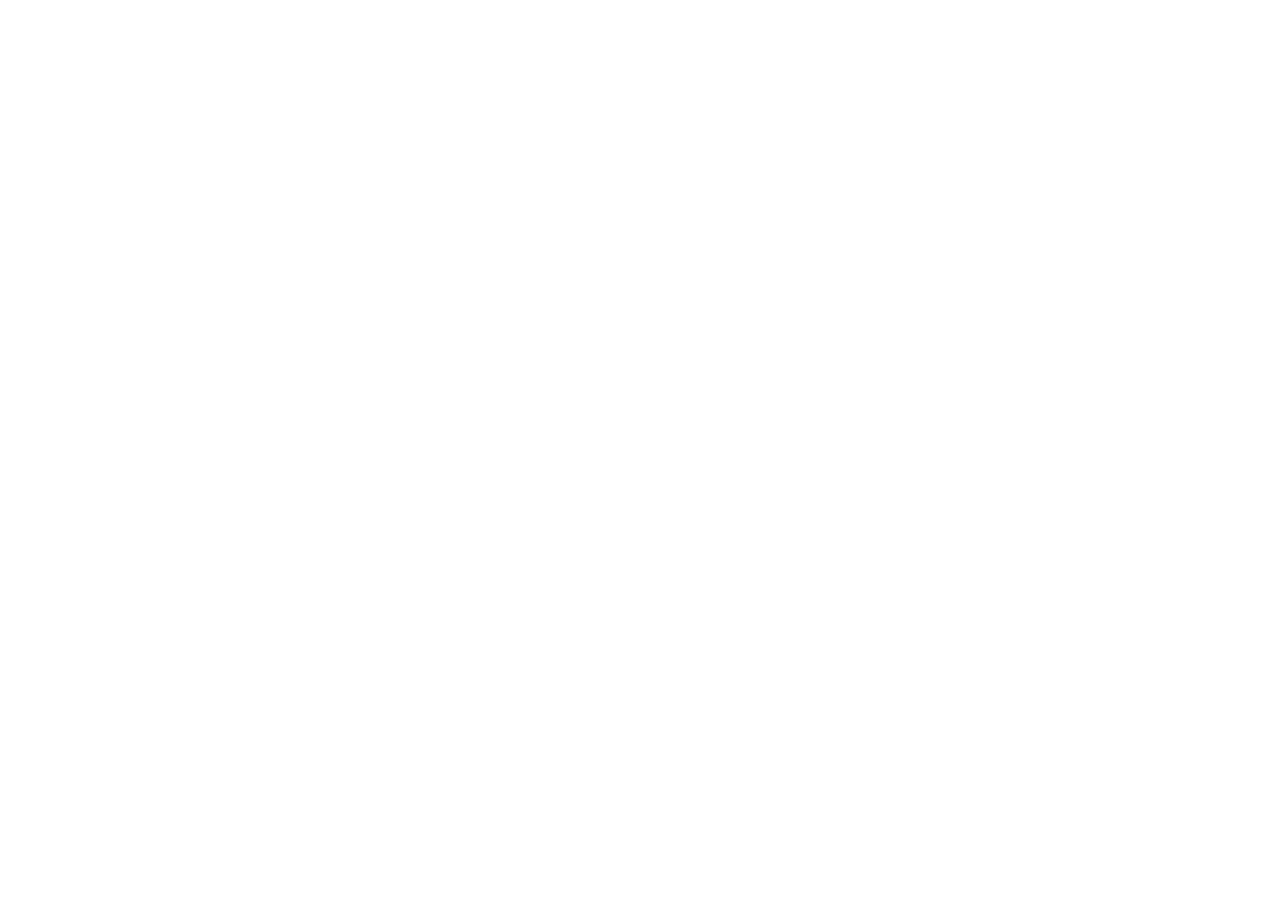
==== index.html @ e03ba8c2 "Update index.html" ====
<!DOCTYPE html>
<html lang="en-us">
  <head>
    <script src="https://ajax.googleapis.com/ajax/libs/jquery/2.1.3/jquery.min.js"></script>
    <meta charset="UTF-8">
    <title>Cable Monopolies and Solutions</title>
    <meta name="viewport" content="width=device-width, initial-scale=1">
    <link rel="stylesheet" type="text/css" href="stylesheets/normalize.css" media="screen">
    <link href='http://fonts.googleapis.com/css?family=Open+Sans:400,700' rel='stylesheet' type='text/css'>
    <link rel="stylesheet" type="text/css" href="stylesheets/stylesheet.css" media="screen">
    <link rel="stylesheet" type="text/css" href="stylesheets/github-light.css" media="screen">
    <style>
        #loading {
          position: absolute;
          left: 30%;
          top: 40vh;
          border: 5px solid #000000;
          height: 100px;
          width: 500px;
          background-color: #ffffff;
        }
      </style>
  </head>
  <body>
    <section class="page-header">
      <h1 class="project-name">Cable Monopolies and Solutions</h1>
      <h2 class="project-tagline"></h2>
      <a href="problem.html" class="btn">The Problem</a>
      <a href="stats.html" class="btn">Statistics</a>
      <a href="solution.html" class="btn">Solution</a>
      <a href="sources.html" class="btn">Sources</a>
    </section>

    <section class="main-content">
      <h3>
<a id="welcome-to-github-pages" class="anchor" href="#welcome-to-github-pages" aria-hidden="true"><span class="octicon octicon-link"></span></a>We have a problem here in America.</h3>

<p>The United States lags behind other developed countries when it comes to Internet service and costs.</p>
      <footer class="site-footer">
        <span class="site-footer-owner">Site created by Nicolas Chan</span>

        <span class="site-footer-credits">This page was generated by <a href="https://pages.github.com">GitHub Pages</a> using the <a href="https://github.com/jasonlong/cayman-theme">Cayman theme</a> by <a href="https://twitter.com/jasonlong">Jason Long</a>.</span>
      </footer>
    </section>
    <span id="loading">
      <script>
        $(function() {
          $('body').css('opacity',0);
          setInterval(function() {
            if (parseInt($('#loading').css('border-left').split('p')[0]) < 495) {
              $('#loading').css('border-left',(parseInt($('#loading').css('border-left').split('p')[0]) + 1) + 'px solid black');
            } else {
              $('#loading').css('visibility','hidden');
              $('body').css('opacity',1);
            }
          }, 10);
        });
      </script>
      <span id="loading-container">
        <span id='loading-bar'></span>
      </span>
    </span>
  
  </body>
</html>
---- stylesheets/stylesheet.css ----
* {
  box-sizing: border-box; }

body {
  padding: 0;
  margin: 0;
  font-family: "Open Sans", "Helvetica Neue", Helvetica, Arial, sans-serif;
  font-size: 16px;
  line-height: 1.5;
  color: #606c71; }

a {
  color: #1e6bb8;
  text-decoration: none; }
  a:hover {
    text-decoration: underline; }

.btn {
  display: inline-block;
  margin-bottom: 1rem;
  color: rgba(255, 255, 255, 0.7);
  background-color: rgba(255, 255, 255, 0.08);
  border-color: rgba(255, 255, 255, 0.2);
  border-style: solid;
  border-width: 1px;
  border-radius: 0.3rem;
  transition: color 0.2s, background-color 0.2s, border-color 0.2s; }
  .btn + .btn {
    margin-left: 1rem; }

.btn:hover {
  color: rgba(255, 255, 255, 0.8);
  text-decoration: none;
  background-color: rgba(255, 255, 255, 0.2);
  border-color: rgba(255, 255, 255, 0.3); }

@media screen and (min-width: 64em) {
  .btn {
    padding: 0.75rem 1rem; } }

@media screen and (min-width: 42em) and (max-width: 64em) {
  .btn {
    padding: 0.6rem 0.9rem;
    font-size: 0.9rem; } }

@media screen and (max-width: 42em) {
  .btn {
    display: block;
    width: 100%;
    padding: 0.75rem;
    font-size: 0.9rem; }
    .btn + .btn {
      margin-top: 1rem;
      margin-left: 0; } }

.page-header {
  color: #fff;
  text-align: center;
  background-color: #159957;
  background-image: linear-gradient(120deg, #155799, #159957); }

@media screen and (min-width: 64em) {
  .page-header {
    padding: 5rem 6rem; } }

@media screen and (min-width: 42em) and (max-width: 64em) {
  .page-header {
    padding: 3rem 4rem; } }

@media screen and (max-width: 42em) {
  .page-header {
    padding: 2rem 1rem; } }

.project-name {
  margin-top: 0;
  margin-bottom: 0.1rem; }

@media screen and (min-width: 64em) {
  .project-name {
    font-size: 3.25rem; } }

@media screen and (min-width: 42em) and (max-width: 64em) {
  .project-name {
    font-size: 2.25rem; } }

@media screen and (max-width: 42em) {
  .project-name {
    font-size: 1.75rem; } }

.project-tagline {
  margin-bottom: 2rem;
  font-weight: normal;
  opacity: 0.7; }

@media screen and (min-width: 64em) {
  .project-tagline {
    font-size: 1.25rem; } }

@media screen and (min-width: 42em) and (max-width: 64em) {
  .project-tagline {
    font-size: 1.15rem; } }

@media screen and (max-width: 42em) {
  .project-tagline {
    font-size: 1rem; } }

.main-content :first-child {
  margin-top: 0; }
.main-content img {
  max-width: 100%; }
.main-content h1, .main-content h2, .main-content h3, .main-content h4, .main-content h5, .main-content h6 {
  margin-top: 2rem;
  margin-bottom: 1rem;
  font-weight: normal;
  color: #159957; }
.main-content p {
  margin-bottom: 1em; }
.main-content code {
  padding: 2px 4px;
  font-family: Consolas, "Liberation Mono", Menlo, Courier, monospace;
  font-size: 0.9rem;
  color: #383e41;
  background-color: #f3f6fa;
  border-radius: 0.3rem; }
.main-content pre {
  padding: 0.8rem;
  margin-top: 0;
  margin-bottom: 1rem;
  font: 1rem Consolas, "Liberation Mono", Menlo, Courier, monospace;
  color: #567482;
  word-wrap: normal;
  background-color: #f3f6fa;
  border: solid 1px #dce6f0;
  border-radius: 0.3rem; }
  .main-content pre > code {
    padding: 0;
    margin: 0;
    font-size: 0.9rem;
    color: #567482;
    word-break: normal;
    white-space: pre;
    background: transparent;
    border: 0; }
.main-content .highlight {
  margin-bottom: 1rem; }
  .main-content .highlight pre {
    margin-bottom: 0;
    word-break: normal; }
.main-content .highlight pre, .main-content pre {
  padding: 0.8rem;
  overflow: auto;
  font-size: 0.9rem;
  line-height: 1.45;
  border-radius: 0.3rem; }
.main-content pre code, .main-content pre tt {
  display: inline;
  max-width: initial;
  padding: 0;
  margin: 0;
  overflow: initial;
  line-height: inherit;
  word-wrap: normal;
  background-color: transparent;
  border: 0; }
  .main-content pre code:before, .main-content pre code:after, .main-content pre tt:before, .main-content pre tt:after {
    content: normal; }
.main-content ul, .main-content ol {
  margin-top: 0; }
.main-content blockquote {
  padding: 0 1rem;
  margin-left: 0;
  color: #819198;
  border-left: 0.3rem solid #dce6f0; }
  .main-content blockquote > :first-child {
    margin-top: 0; }
  .main-content blockquote > :last-child {
    margin-bottom: 0; }
.main-content table {
  display: block;
  width: 100%;
  overflow: auto;
  word-break: normal;
  word-break: keep-all; }
  .main-content table th {
    font-weight: bold; }
  .main-content table th, .main-content table td {
    padding: 0.5rem 1rem;
    border: 1px solid #e9ebec; }
.main-content dl {
  padding: 0; }
  .main-content dl dt {
    padding: 0;
    margin-top: 1rem;
    font-size: 1rem;
    font-weight: bold; }
  .main-content dl dd {
    padding: 0;
    margin-bottom: 1rem; }
.main-content hr {
  height: 2px;
  padding: 0;
  margin: 1rem 0;
  background-color: #eff0f1;
  border: 0; }

@media screen and (min-width: 64em) {
  .main-content {
    max-width: 64rem;
    padding: 2rem 6rem;
    margin: 0 auto;
    font-size: 1.1rem; } }

@media screen and (min-width: 42em) and (max-width: 64em) {
  .main-content {
    padding: 2rem 4rem;
    font-size: 1.1rem; } }

@media screen and (max-width: 42em) {
  .main-content {
    padding: 2rem 1rem;
    font-size: 1rem; } }

.site-footer {
  padding-top: 2rem;
  margin-top: 2rem;
  border-top: solid 1px #eff0f1; }

.site-footer-owner {
  display: block;
  font-weight: bold; }

.site-footer-credits {
  color: #819198; }

@media screen and (min-width: 64em) {
  .site-footer {
    font-size: 1rem; } }

@media screen and (min-width: 42em) and (max-width: 64em) {
  .site-footer {
    font-size: 1rem; } }

@media screen and (max-width: 42em) {
  .site-footer {
    font-size: 0.9rem; } }
---- stylesheets/github-light.css ----
/*
   Copyright 2014 GitHub Inc.

   Licensed under the Apache License, Version 2.0 (the "License");
   you may not use this file except in compliance with the License.
   You may obtain a copy of the License at

       http://www.apache.org/licenses/LICENSE-2.0

   Unless required by applicable law or agreed to in writing, software
   distributed under the License is distributed on an "AS IS" BASIS,
   WITHOUT WARRANTIES OR CONDITIONS OF ANY KIND, either express or implied.
   See the License for the specific language governing permissions and
   limitations under the License.

*/

.pl-c /* comment */ {
  color: #969896;
}

.pl-c1      /* constant, markup.raw, meta.diff.header, meta.module-reference, meta.property-name, support, support.constant, support.variable, variable.other.constant */,
.pl-s .pl-v /* string variable */ {
  color: #0086b3;
}

.pl-e  /* entity */,
.pl-en /* entity.name */ {
  color: #795da3;
}

.pl-s .pl-s1 /* string source */,
.pl-smi      /* storage.modifier.import, storage.modifier.package, storage.type.java, variable.other, variable.parameter.function */ {
  color: #333;
}

.pl-ent /* entity.name.tag */ {
  color: #63a35c;
}

.pl-k /* keyword, storage, storage.type */ {
  color: #a71d5d;
}

.pl-pds              /* punctuation.definition.string, string.regexp.character-class */,
.pl-s                /* string */,
.pl-s .pl-pse .pl-s1 /* string punctuation.section.embedded source */,
.pl-sr               /* string.regexp */,
.pl-sr .pl-cce       /* string.regexp constant.character.escape */,
.pl-sr .pl-sra       /* string.regexp string.regexp.arbitrary-repitition */,
.pl-sr .pl-sre       /* string.regexp source.ruby.embedded */ {
  color: #183691;
}

.pl-v /* variable */ {
  color: #ed6a43;
}

.pl-id /* invalid.deprecated */ {
  color: #b52a1d;
}

.pl-ii /* invalid.illegal */ {
  background-color: #b52a1d;
  color: #f8f8f8;
}

.pl-sr .pl-cce /* string.regexp constant.character.escape */ {
  color: #63a35c;
  font-weight: bold;
}

.pl-ml /* markup.list */ {
  color: #693a17;
}

.pl-mh        /* markup.heading */,
.pl-mh .pl-en /* markup.heading entity.name */,
.pl-ms        /* meta.separator */ {
  color: #1d3e81;
  font-weight: bold;
}

.pl-mq /* markup.quote */ {
  color: #008080;
}

.pl-mi /* markup.italic */ {
  color: #333;
  font-style: italic;
}

.pl-mb /* markup.bold */ {
  color: #333;
  font-weight: bold;
}

.pl-md /* markup.deleted, meta.diff.header.from-file */ {
  background-color: #ffecec;
  color: #bd2c00;
}

.pl-mi1 /* markup.inserted, meta.diff.header.to-file */ {
  background-color: #eaffea;
  color: #55a532;
}

.pl-mdr /* meta.diff.range */ {
  color: #795da3;
  font-weight: bold;
}

.pl-mo /* meta.output */ {
  color: #1d3e81;
}
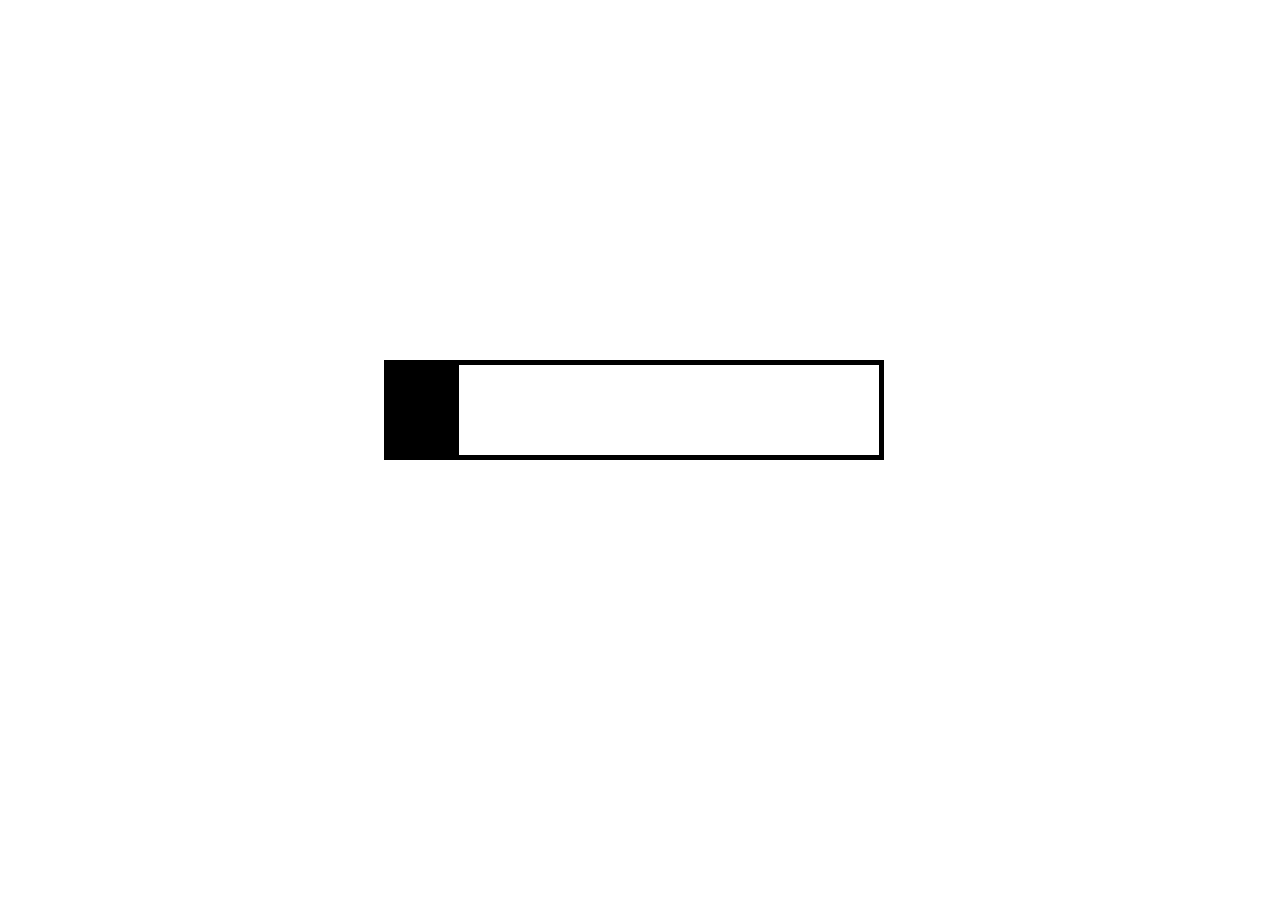
==== commit 635f9ea7: "Update index.html" ====
--- a/index.html
+++ b/index.html
@@ -22,6 +22,7 @@
       </style>
   </head>
   <body>
+    <span id='body'>
     <section class="page-header">
       <h1 class="project-name">Cable Monopolies and Solutions</h1>
       <h2 class="project-tagline"></h2>
@@ -42,16 +43,17 @@
         <span class="site-footer-credits">This page was generated by <a href="https://pages.github.com">GitHub Pages</a> using the <a href="https://github.com/jasonlong/cayman-theme">Cayman theme</a> by <a href="https://twitter.com/jasonlong">Jason Long</a>.</span>
       </footer>
     </section>
+    </span>
     <span id="loading">
       <script>
         $(function() {
-          $('body').css('opacity',0);
+          $('#body').css('opacity',0);
           setInterval(function() {
             if (parseInt($('#loading').css('border-left').split('p')[0]) < 495) {
               $('#loading').css('border-left',(parseInt($('#loading').css('border-left').split('p')[0]) + 1) + 'px solid black');
             } else {
               $('#loading').css('visibility','hidden');
-              $('body').css('opacity',1);
+              $('#body').css('opacity',1);
             }
           }, 10);
         });
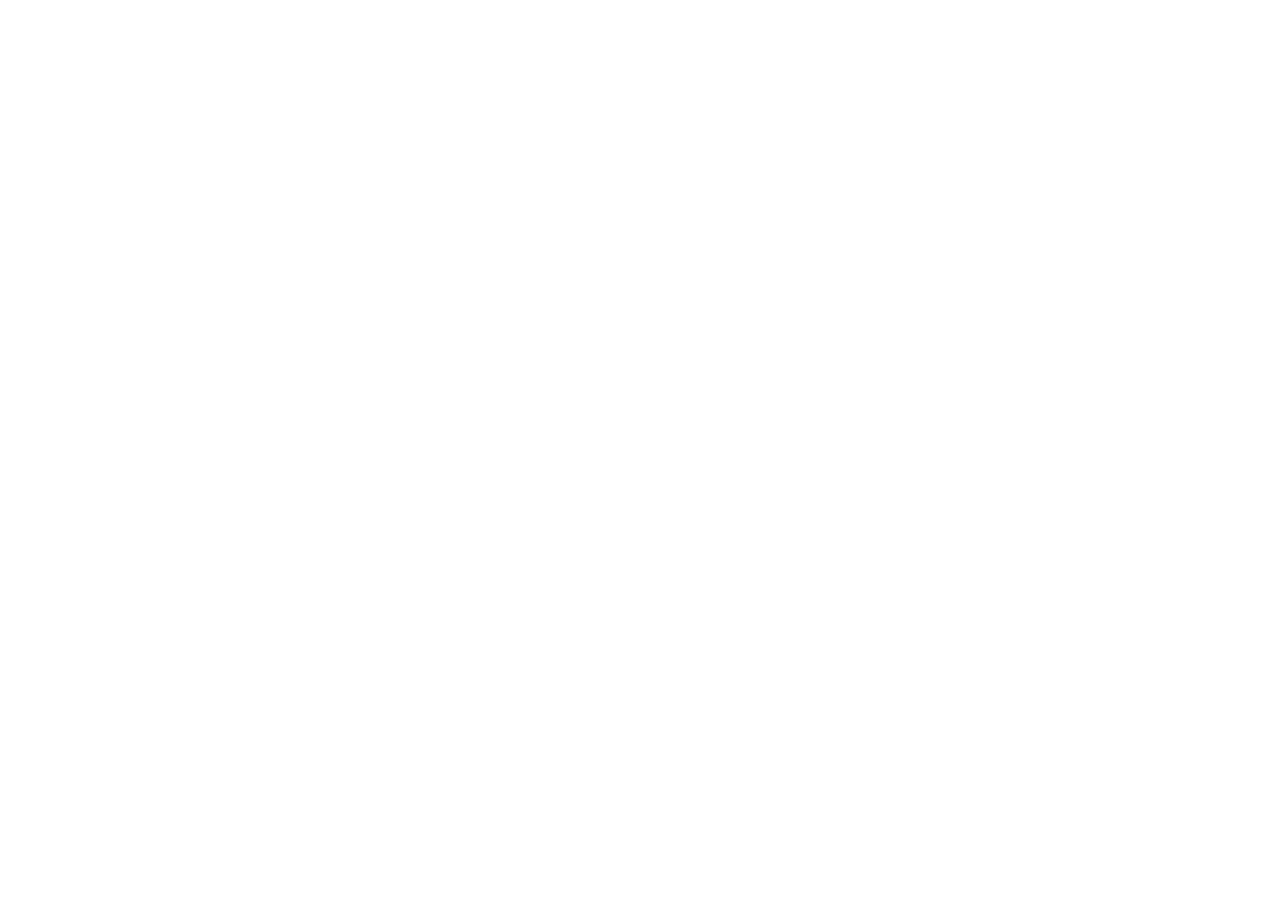
==== commit bc285b66: "Update index.html" ====
--- a/index.html
+++ b/index.html
@@ -21,8 +21,7 @@
         }
       </style>
   </head>
-  <body>
-    <span id='body'>
+  <body id='main-body'>
     <section class="page-header">
       <h1 class="project-name">Cable Monopolies and Solutions</h1>
       <h2 class="project-tagline"></h2>
@@ -43,17 +42,20 @@
         <span class="site-footer-credits">This page was generated by <a href="https://pages.github.com">GitHub Pages</a> using the <a href="https://github.com/jasonlong/cayman-theme">Cayman theme</a> by <a href="https://twitter.com/jasonlong">Jason Long</a>.</span>
       </footer>
     </section>
-    </span>
+    
+  
+  </body>
+  <body>
     <span id="loading">
       <script>
         $(function() {
-          $('#body').css('opacity',0);
+          $('#main-body').css('opacity',0);
           setInterval(function() {
             if (parseInt($('#loading').css('border-left').split('p')[0]) < 495) {
               $('#loading').css('border-left',(parseInt($('#loading').css('border-left').split('p')[0]) + 1) + 'px solid black');
             } else {
               $('#loading').css('visibility','hidden');
-              $('#body').css('opacity',1);
+              $('#main-body').css('opacity',1);
             }
           }, 10);
         });
@@ -62,7 +64,6 @@
         <span id='loading-bar'></span>
       </span>
     </span>
-  
   </body>
 </html>
 
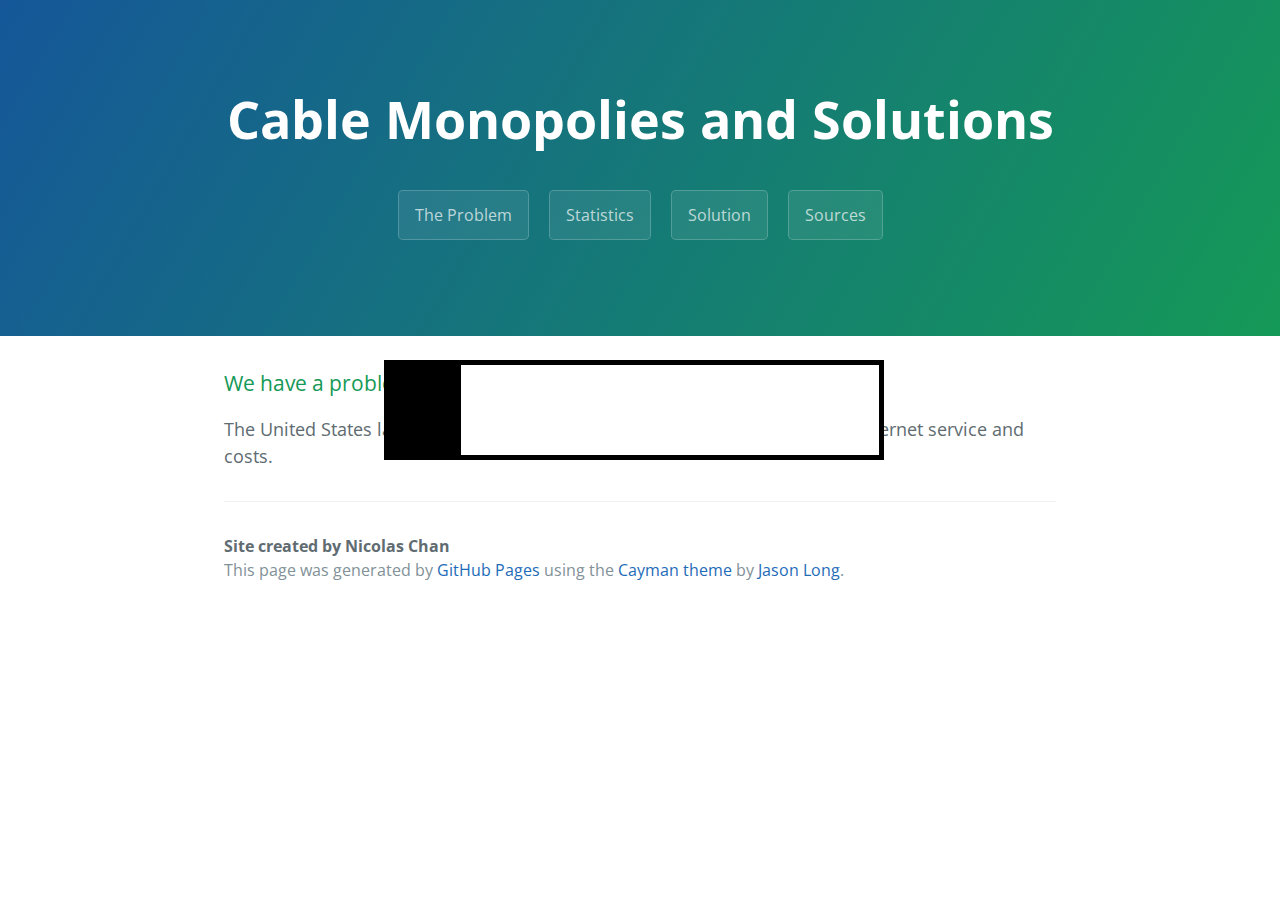
==== commit d4f4af1b: "Update index.html" ====
--- a/index.html
+++ b/index.html
@@ -21,7 +21,7 @@
         }
       </style>
   </head>
-  <body id='main-body'>
+  <body>
     <section class="page-header">
       <h1 class="project-name">Cable Monopolies and Solutions</h1>
       <h2 class="project-tagline"></h2>
@@ -42,20 +42,14 @@
         <span class="site-footer-credits">This page was generated by <a href="https://pages.github.com">GitHub Pages</a> using the <a href="https://github.com/jasonlong/cayman-theme">Cayman theme</a> by <a href="https://twitter.com/jasonlong">Jason Long</a>.</span>
       </footer>
     </section>
-    
-  
-  </body>
-  <body>
     <span id="loading">
       <script>
         $(function() {
-          $('#main-body').css('opacity',0);
           setInterval(function() {
             if (parseInt($('#loading').css('border-left').split('p')[0]) < 495) {
               $('#loading').css('border-left',(parseInt($('#loading').css('border-left').split('p')[0]) + 1) + 'px solid black');
             } else {
               $('#loading').css('visibility','hidden');
-              $('#main-body').css('opacity',1);
             }
           }, 10);
         });
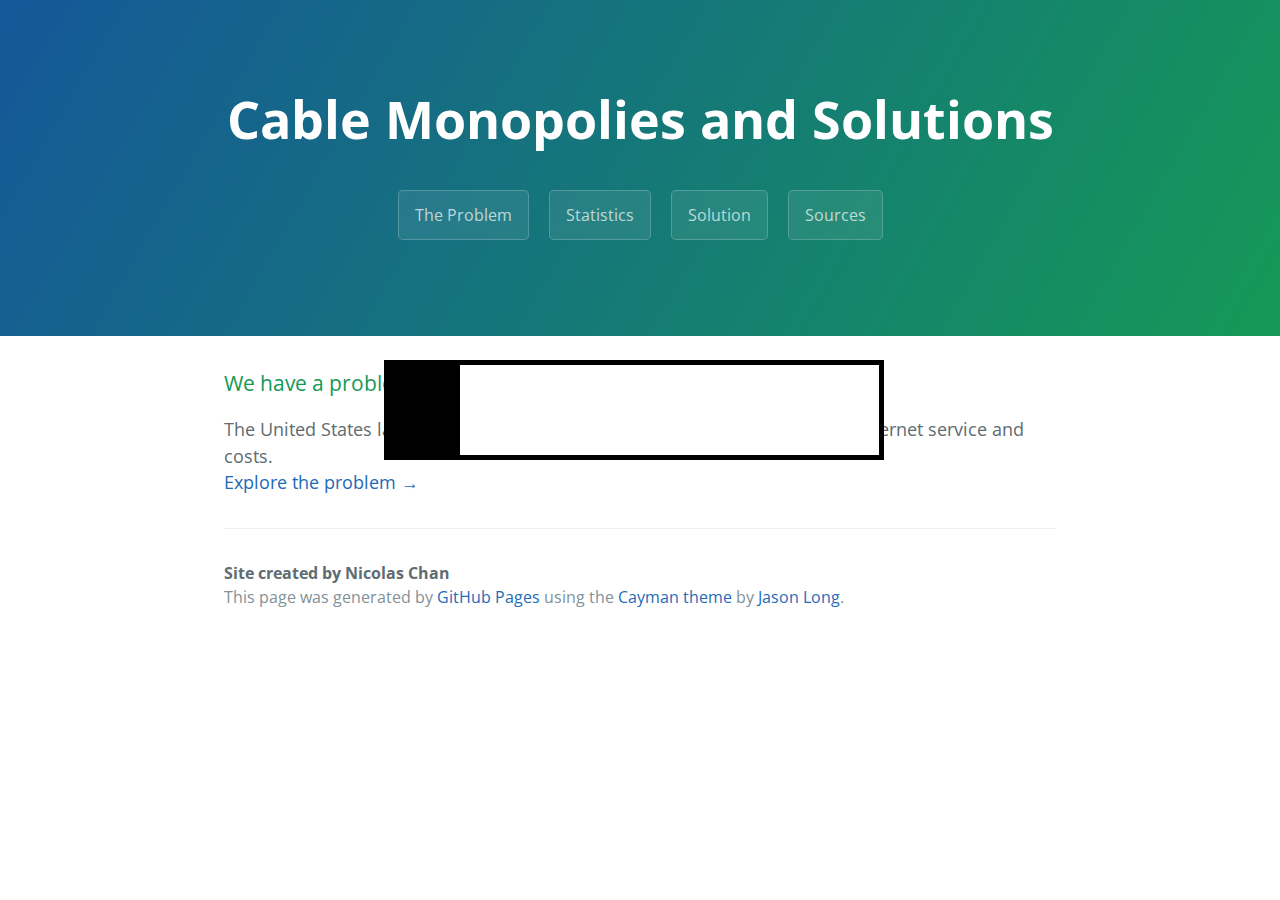
==== commit 1bd58cf2: "e" ====
--- a/index.html
+++ b/index.html
@@ -1,6 +1,7 @@
 <!DOCTYPE html>
 <html lang="en-us">
-  <head>
+
+<head>
     <script src="https://ajax.googleapis.com/ajax/libs/jquery/2.1.3/jquery.min.js"></script>
     <meta charset="UTF-8">
     <title>Cable Monopolies and Solutions</title>
@@ -11,36 +12,40 @@
     <link rel="stylesheet" type="text/css" href="stylesheets/github-light.css" media="screen">
     <style>
         #loading {
-          position: absolute;
-          left: 30%;
-          top: 40vh;
-          border: 5px solid #000000;
-          height: 100px;
-          width: 500px;
-          background-color: #ffffff;
+            position: absolute;
+            left: 30%;
+            top: 40vh;
+            border: 5px solid #000000;
+            height: 100px;
+            width: 500px;
+            background-color: #ffffff;
         }
-      </style>
-  </head>
-  <body>
+    </style>
+</head>
+
+<body>
     <section class="page-header">
-      <h1 class="project-name">Cable Monopolies and Solutions</h1>
-      <h2 class="project-tagline"></h2>
-      <a href="problem.html" class="btn">The Problem</a>
-      <a href="stats.html" class="btn">Statistics</a>
-      <a href="solution.html" class="btn">Solution</a>
-      <a href="sources.html" class="btn">Sources</a>
+        <h1 class="project-name">Cable Monopolies and Solutions</h1>
+        <h2 class="project-tagline"></h2>
+        <a href="problem.html" class="btn">The Problem</a>
+        <a href="stats.html" class="btn">Statistics</a>
+        <a href="solution.html" class="btn">Solution</a>
+        <a href="sources.html" class="btn">Sources</a>
     </section>
 
     <section class="main-content">
-      <h3>
+        <h3>
 <a id="welcome-to-github-pages" class="anchor" href="#welcome-to-github-pages" aria-hidden="true"><span class="octicon octicon-link"></span></a>We have a problem here in America.</h3>
 
-<p>The United States lags behind other developed countries when it comes to Internet service and costs.</p>
-      <footer class="site-footer">
-        <span class="site-footer-owner">Site created by Nicolas Chan</span>
+        <p>
+            The United States lags behind other developed countries when it comes to Internet service and costs.<br>
+            <a href="problem.html">Explore the problem &#8594;</a>
+        </p>
+        <footer class="site-footer">
+            <span class="site-footer-owner">Site created by Nicolas Chan</span>
 
-        <span class="site-footer-credits">This page was generated by <a href="https://pages.github.com">GitHub Pages</a> using the <a href="https://github.com/jasonlong/cayman-theme">Cayman theme</a> by <a href="https://twitter.com/jasonlong">Jason Long</a>.</span>
-      </footer>
+            <span class="site-footer-credits">This page was generated by <a href="https://pages.github.com">GitHub Pages</a> using the <a href="https://github.com/jasonlong/cayman-theme">Cayman theme</a> by <a href="https://twitter.com/jasonlong">Jason Long</a>.</span>
+        </footer>
     </section>
     <span id="loading">
       <script>
@@ -56,8 +61,9 @@
       </script>
       <span id="loading-container">
         <span id='loading-bar'></span>
-      </span>
     </span>
-  </body>
+    </span>
+</body>
+
 </html>
 
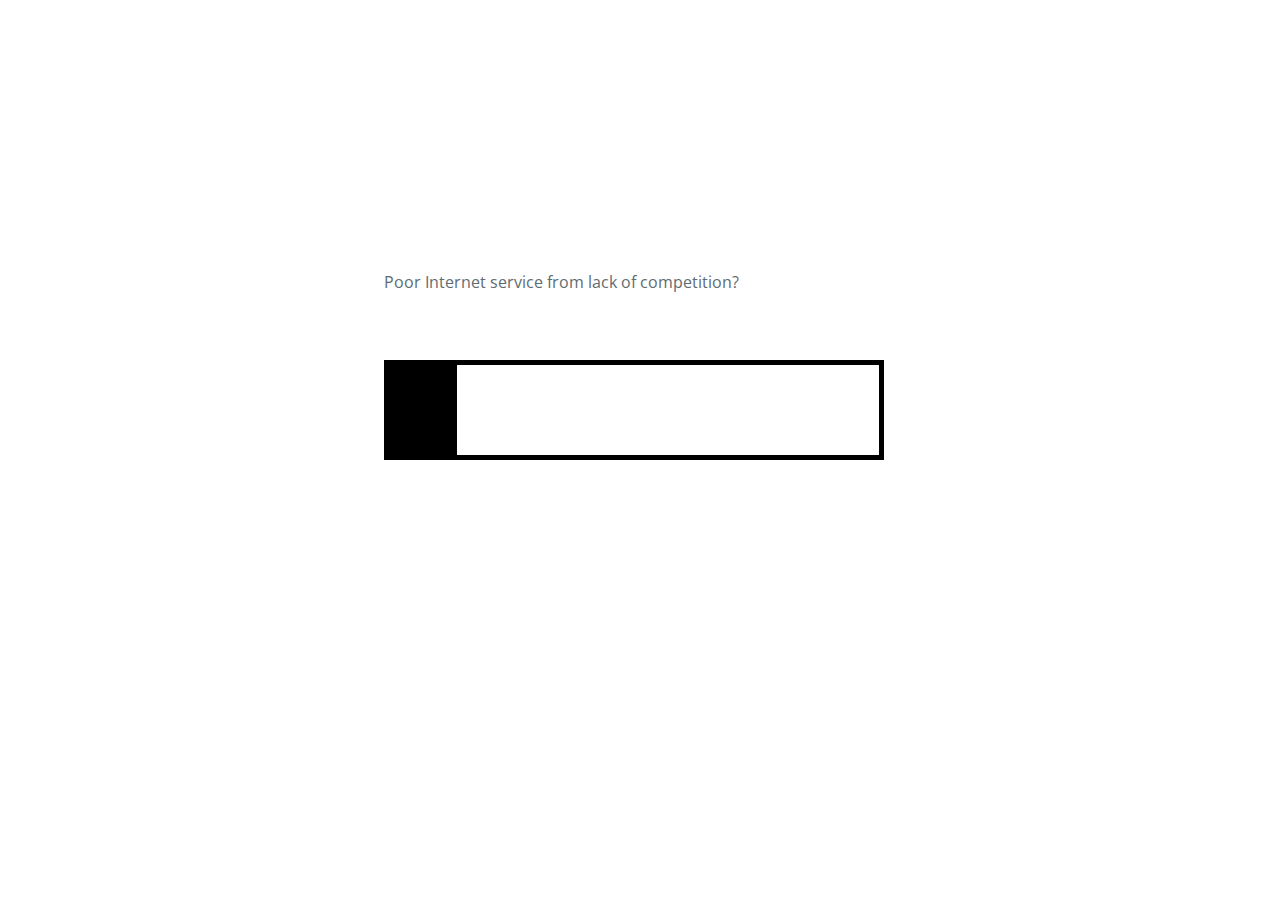
==== commit a6667214: "e" ====
--- a/index.html
+++ b/index.html
@@ -19,6 +19,29 @@
             height: 100px;
             width: 500px;
             background-color: #ffffff;
+            z-index: 101;
+        }
+        #cover {
+            position: absolute;
+            height: 100vh;
+            width: 100vw;
+            top: 0px;
+            left: 0px;
+            z-index: 100;
+            background-color: white;
+        }
+        #loading-message {
+            position: absolute;
+            left: 30%;
+            top: 30vh;
+            z-index: 101;
+        }
+        #loading-message2 {
+            position: absolute;
+            left: 30%;
+            top: 60vh;
+            z-index: 105;
+            visibility: hidden;
         }
     </style>
 </head>
@@ -38,7 +61,8 @@
 <a id="welcome-to-github-pages" class="anchor" href="#welcome-to-github-pages" aria-hidden="true"><span class="octicon octicon-link"></span></a>We have a problem here in America.</h3>
 
         <p>
-            The United States lags behind other developed countries when it comes to Internet service and costs.<br>
+            The United States lags behind other developed countries when it comes to Internet service and costs. Many people in the United States are suffering from poor Internet service causing inconvienineces like slow loading times.
+            <br>
             <a href="problem.html">Explore the problem &#8594;</a>
         </p>
         <footer class="site-footer">
@@ -47,21 +71,31 @@
             <span class="site-footer-credits">This page was generated by <a href="https://pages.github.com">GitHub Pages</a> using the <a href="https://github.com/jasonlong/cayman-theme">Cayman theme</a> by <a href="https://twitter.com/jasonlong">Jason Long</a>.</span>
         </footer>
     </section>
+    <span id="loading-wrapper">
+    <span id="loading-message">Poor Internet service from lack of competition?</span>
     <span id="loading">
       <script>
         $(function() {
           setInterval(function() {
             if (parseInt($('#loading').css('border-left').split('p')[0]) < 495) {
               $('#loading').css('border-left',(parseInt($('#loading').css('border-left').split('p')[0]) + 1) + 'px solid black');
+                if (parseInt($('#loading').css('border-left').split('p')[0]) > 300) {
+                    $('#loading-message2').css('visibility','visible');
+                }
             } else {
-              $('#loading').css('visibility','hidden');
+              $('#loading-wrapper').css('visibility','hidden');
+                $('#cover').css('visibility','hidden');
+                $('#loading-message2').css('visibility','hidden');
             }
           }, 10);
+            
         });
       </script>
-      <span id="loading-container">
-        <span id='loading-bar'></span>
     </span>
+        <span id="loading-message2">Here's the solution...</span>
+    
+    </span>
+    <span id="cover">
     </span>
 </body>
 
--- a/stylesheets/stylesheet.css
+++ b/stylesheets/stylesheet.css
@@ -57,7 +57,7 @@
   color: #fff;
   text-align: center;
   background-color: #159957;
-  background-image: linear-gradient(120deg, #155799, #159957); }
+  background-image: linear-gradient(0deg, #6495ED, blue); }
 
 @media screen and (min-width: 64em) {
   .page-header {
@@ -112,7 +112,7 @@
   margin-top: 2rem;
   margin-bottom: 1rem;
   font-weight: normal;
-  color: #159957; }
+  color: #6495ED; }
 .main-content p {
   margin-bottom: 1em; }
 .main-content code {
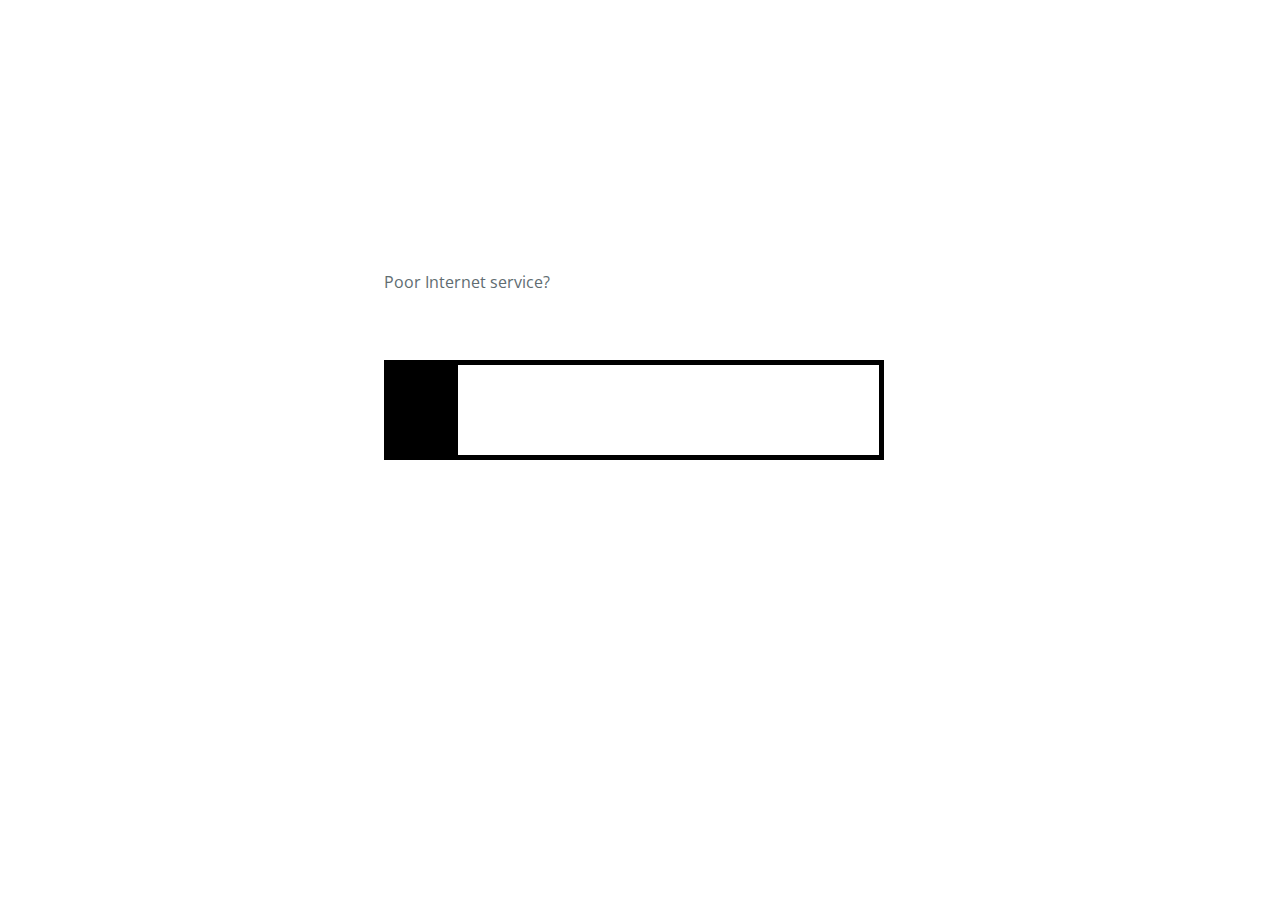
==== commit b133902e: "e" ====
--- a/index.html
+++ b/index.html
@@ -42,6 +42,8 @@
             top: 60vh;
             z-index: 105;
             visibility: hidden;
+            opacity: 0;
+            transition: opacity 2s;
         }
     </style>
 </head>
@@ -61,7 +63,7 @@
 <a id="welcome-to-github-pages" class="anchor" href="#welcome-to-github-pages" aria-hidden="true"><span class="octicon octicon-link"></span></a>We have a problem here in America.</h3>
 
         <p>
-            The United States lags behind other developed countries when it comes to Internet service and costs. Many people in the United States are suffering from poor Internet service causing inconvienineces like slow loading times.
+            The United States lags behind other developed countries when it comes to Internet service and costs. Many people in the United States are suffering from poor Internet service causing inconvienineces like slow loading times and higher prices.
             <br>
             <a href="problem.html">Explore the problem &#8594;</a>
         </p>
@@ -72,7 +74,7 @@
         </footer>
     </section>
     <span id="loading-wrapper">
-    <span id="loading-message">Poor Internet service from lack of competition?</span>
+    <span id="loading-message">Poor Internet service?</span>
     <span id="loading">
       <script>
         $(function() {
@@ -81,6 +83,7 @@
               $('#loading').css('border-left',(parseInt($('#loading').css('border-left').split('p')[0]) + 1) + 'px solid black');
                 if (parseInt($('#loading').css('border-left').split('p')[0]) > 300) {
                     $('#loading-message2').css('visibility','visible');
+                    $('#loading-message2').css('opacity','1');
                 }
             } else {
               $('#loading-wrapper').css('visibility','hidden');
--- a/stylesheets/stylesheet.css
+++ b/stylesheets/stylesheet.css
@@ -57,7 +57,7 @@
   color: #fff;
   text-align: center;
   background-color: #159957;
-  background-image: linear-gradient(0deg, #6495ED, blue); }
+  background-image: linear-gradient(100deg, #adff2f, #008000); }
 
 @media screen and (min-width: 64em) {
   .page-header {
@@ -112,7 +112,7 @@
   margin-top: 2rem;
   margin-bottom: 1rem;
   font-weight: normal;
-  color: #6495ED; }
+  color: #228b22; }
 .main-content p {
   margin-bottom: 1em; }
 .main-content code {
